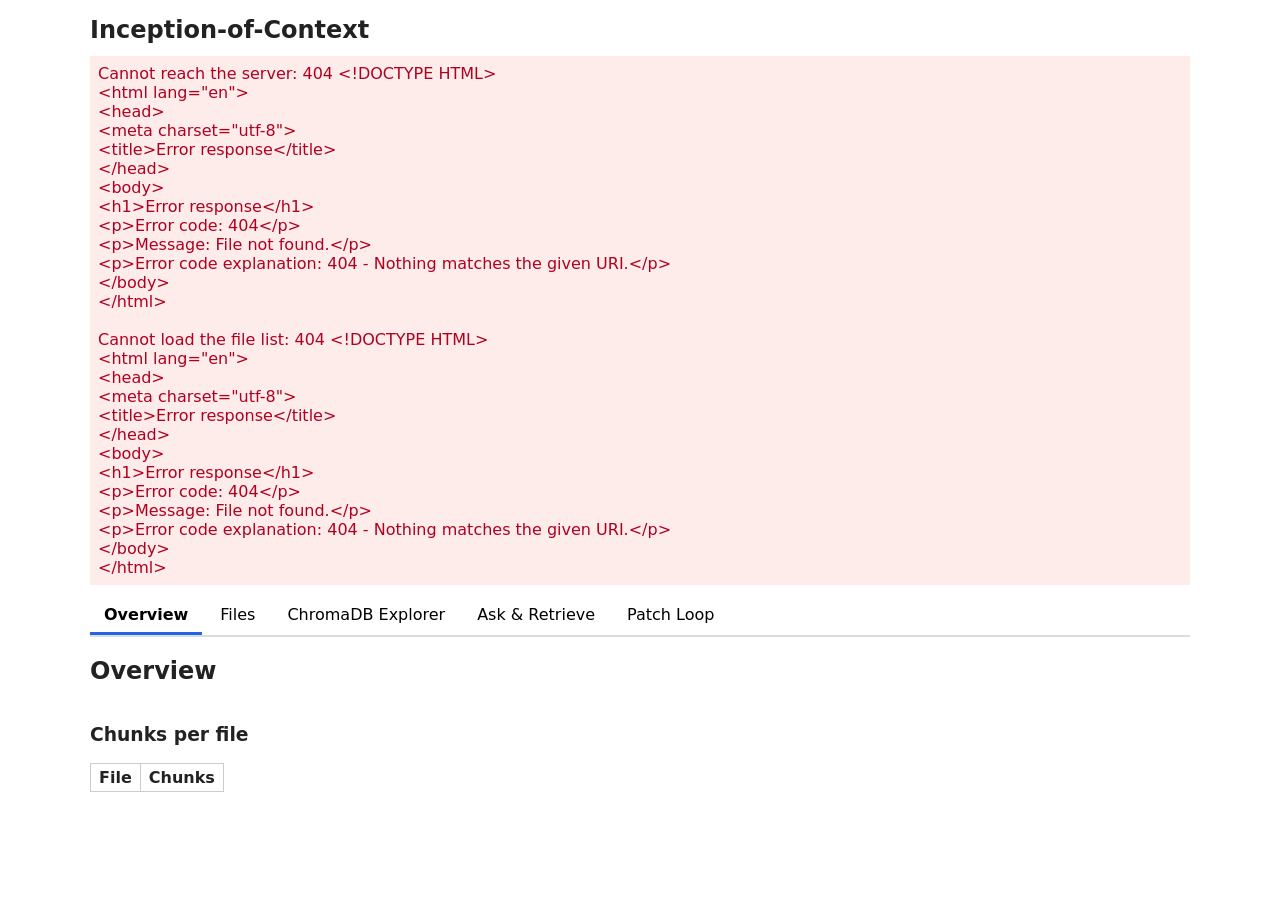
==== p2/static/index.html @ 859d9689 "Dashboard Overview: Chunks per file table from GET /files Closes #58" ====
<!doctype html>
<html lang="en">
<head>
<meta charset="utf-8">
<meta name="viewport" content="width=device-width, initial-scale=1">
<title>Inception-of-Context</title>
<style>
  body { font-family: system-ui, sans-serif; max-width: 1100px; margin: 0 auto; padding: 16px; color: #222; }
  h1 { margin: 0 0 12px; font-size: 1.5rem; }
  [hidden] { display: none !important; }
  button { font: inherit; cursor: pointer; }
  button:disabled { cursor: default; }
  nav { display: flex; gap: 4px; margin-bottom: 16px; border-bottom: 2px solid #ddd; }
  nav button { padding: 8px 14px; border: 0; border-bottom: 3px solid transparent; background: none; }
  nav button.active { border-bottom-color: #2563eb; font-weight: bold; }
  table { border-collapse: collapse; }
  th, td { border: 1px solid #ccc; padding: 4px 8px; text-align: left; vertical-align: top; }
  pre { margin: 0; padding: 8px; overflow-x: auto; background: #f6f6f6; }
  #error { margin-bottom: 12px; padding: 8px; color: #b00020; background: #fdecea; white-space: pre-line; }
  #error:empty { display: none; }
  #status-cards { display: flex; flex-wrap: wrap; gap: 8px; margin-bottom: 16px; }
  .card { min-width: 150px; padding: 8px 12px; border: 1px solid #ccc; border-radius: 6px; }
  .card small { display: block; color: #666; }
  .card strong { overflow-wrap: anywhere; }
  #file-counts th:last-child, #file-counts td:last-child { text-align: right; }
  #file-counts .total { font-weight: bold; }
  .changed { background: #fff3b0; }
</style>
</head>
<body>
<h1>Inception-of-Context</h1>
<div id="error"></div>

<nav>
  <button data-tab="overview">Overview</button>
  <button data-tab="files">Files</button>
  <button data-tab="explorer">ChromaDB Explorer</button>
  <button data-tab="ask">Ask & Retrieve</button>
  <button data-tab="patch">Patch Loop</button>
</nav>

<section class="tab" id="tab-overview">
  <h2>Overview</h2>
  <div id="status-cards"></div>

  <h3>Chunks per file</h3>
  <table id="file-counts">
    <thead><tr><th>File</th><th>Chunks</th></tr></thead>
    <tbody></tbody>
  </table>
</section>

<section class="tab" id="tab-files" hidden>
  <h2>Files</h2>
</section>

<section class="tab" id="tab-explorer" hidden>
  <h2>ChromaDB Explorer</h2>
</section>

<section class="tab" id="tab-ask" hidden>
  <h2>Ask & Retrieve</h2>
</section>

<section class="tab" id="tab-patch" hidden>
  <h2>Patch Loop</h2>
</section>

<script>
// ---------- Helpers ----------

// Calls the server and returns the JSON reply. A bad status throws an Error like "503 <detail>".
async function api(path, options) {
  const response = await fetch(path, options);
  if (response.ok) return response.json();
  const text = await response.text();
  let detail = text;
  try {
    detail = JSON.parse(text).detail; // FastAPI errors look like {"detail": "..."}
  } catch (e) {} // not JSON: keep the plain text
  throw new Error(response.status + " " + (typeof detail === "string" ? detail : text));
}

// Makes an element. The text is set with textContent, so it is always shown as plain text, never as HTML.
function el(tag, text = "", className = "") {
  const element = document.createElement(tag);
  element.textContent = text;
  element.className = className;
  return element;
}

// Each part of the page has its own error slot, so one part clearing its message never hides another's.
const errors = {};

function setError(name, message) {
  if (message) errors[name] = message;
  else delete errors[name];
  document.getElementById("error").textContent = Object.values(errors).join("\n");
}

// ---------- Tabs ----------

// Tab name -> function to run each time the tab is shown.
const tabLoaders = {};

function showTab(name) {
  for (const section of document.querySelectorAll(".tab")) {
    section.hidden = section.id !== "tab-" + name;
  }
  for (const button of document.querySelectorAll("nav button")) {
    button.classList.toggle("active", button.dataset.tab === name);
  }
  location.hash = name;
  if (tabLoaders[name]) tabLoaders[name]();
}

// ---------- Overview ----------

// Draws one card per value of GET /status.
async function loadStatus() {
  try {
    const s = await api("/status");
    const cards = [
      ["Chunks", s.chunks],
      ["Target Project", s.target_dir],
      ["Index", s.chroma_dir],
      ["Answer model", s.answer_model],
      ["Patch model", s.patch_model],
      ["Ollama", s.ollama_host],
    ];
    const container = document.getElementById("status-cards");
    container.replaceChildren();
    for (const [label, value] of cards) {
      const card = el("div", "", "card");
      card.append(el("small", label), el("strong", value ?? "-"));
      container.append(card);
    }
    setError("status", "");
  } catch (e) {
    setError("status", "Cannot reach the server: " + e.message);
  }
}

// Builds a table row from a list of cell texts.
function row(texts, className = "") {
  const tr = el("tr", "", className);
  for (const text of texts) tr.append(el("td", text));
  return tr;
}

let lastCounts = null; // path -> Chunk count at the previous refresh; null before the first one

// Fills the "Chunks per file" table from GET /files. A row whose count changed since the last refresh is highlighted.
async function loadFiles() {
  try {
    const files = await api("/files");
    const tbody = document.querySelector("#file-counts tbody");
    tbody.replaceChildren();
    const counts = {};
    let total = 0;
    for (const file of files) {
      const changed = lastCounts !== null && lastCounts[file.path] !== file.chunks;
      tbody.append(row([file.path, file.chunks], changed ? "changed" : ""));
      counts[file.path] = file.chunks;
      total += file.chunks;
    }
    if (files.length === 0) {
      const empty = row(["The Index is empty."]);
      empty.firstChild.colSpan = 2;
      tbody.append(empty);
    } else {
      tbody.append(row(["Total", total], "total"));
    }
    lastCounts = counts;
    setError("files", "");
  } catch (e) {
    setError("files", "Cannot load the file list: " + e.message);
  }
}

function refreshOverview() {
  loadStatus();
  loadFiles();
}

// ---------- Start ----------

for (const button of document.querySelectorAll("nav button")) {
  button.onclick = () => showTab(button.dataset.tab);
}
refreshOverview();
setInterval(refreshOverview, 3000);
const firstTab = location.hash.slice(1);
showTab(document.getElementById("tab-" + firstTab) ? firstTab : "overview");
</script>
</body>
</html>
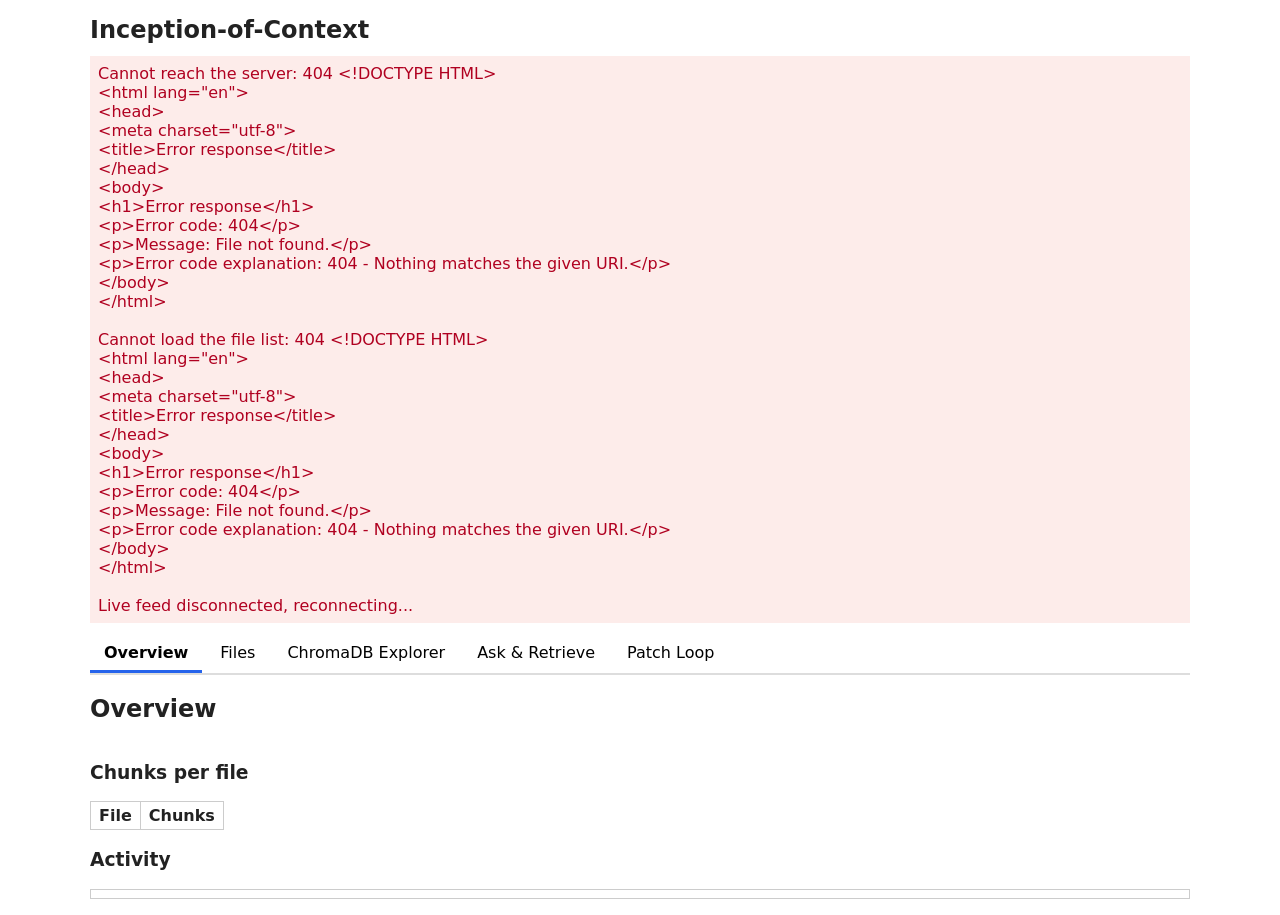
==== commit 6b0e8453: "Dashboard Overview: live activity feed from GET /events Closes #59" ====
--- a/p2/static/index.html
+++ b/p2/static/index.html
@@ -25,6 +25,8 @@
   #file-counts th:last-child, #file-counts td:last-child { text-align: right; }
   #file-counts .total { font-weight: bold; }
   .changed { background: #fff3b0; }
+  #activity { max-height: 18em; margin: 0; padding: 4px 8px; overflow-y: auto; list-style: none; border: 1px solid #ccc; font-family: monospace; white-space: pre; }
+  #activity .deleted { color: #b00020; }
 </style>
 </head>
 <body>
@@ -48,6 +50,9 @@
     <thead><tr><th>File</th><th>Chunks</th></tr></thead>
     <tbody></tbody>
   </table>
+
+  <h3>Activity</h3>
+  <ol id="activity"></ol>
 </section>
 
 <section class="tab" id="tab-files" hidden>
@@ -183,6 +188,28 @@
   loadFiles();
 }
 
+// One line of the activity feed, e.g. "12:03:15  indexed  calculator/core.py  (6 chunks)".
+function formatEvent(event) {
+  const time = new Date(event.time * 1000).toLocaleTimeString(); // event.time is in seconds
+  return `${time}  ${event.type}  ${event.path}  (${event.chunks} chunks)`;
+}
+
+// Shows the Watcher's events as the server pushes them (GET /events), newest first.
+function startActivityFeed() {
+  const list = document.getElementById("activity");
+  const source = new EventSource("/events");
+  source.onopen = () => {
+    list.replaceChildren(); // the server replays all its events on every (re)connect
+    setError("feed", "");
+  };
+  source.onmessage = (message) => {
+    const event = JSON.parse(message.data);
+    list.prepend(el("li", formatEvent(event), event.type));
+    if (list.children.length > 200) list.lastElementChild.remove();
+  };
+  source.onerror = () => setError("feed", "Live feed disconnected, reconnecting...");
+}
+
 // ---------- Start ----------
 
 for (const button of document.querySelectorAll("nav button")) {
@@ -190,6 +217,7 @@
 }
 refreshOverview();
 setInterval(refreshOverview, 3000);
+startActivityFeed();
 const firstTab = location.hash.slice(1);
 showTab(document.getElementById("tab-" + firstTab) ? firstTab : "overview");
 </script>
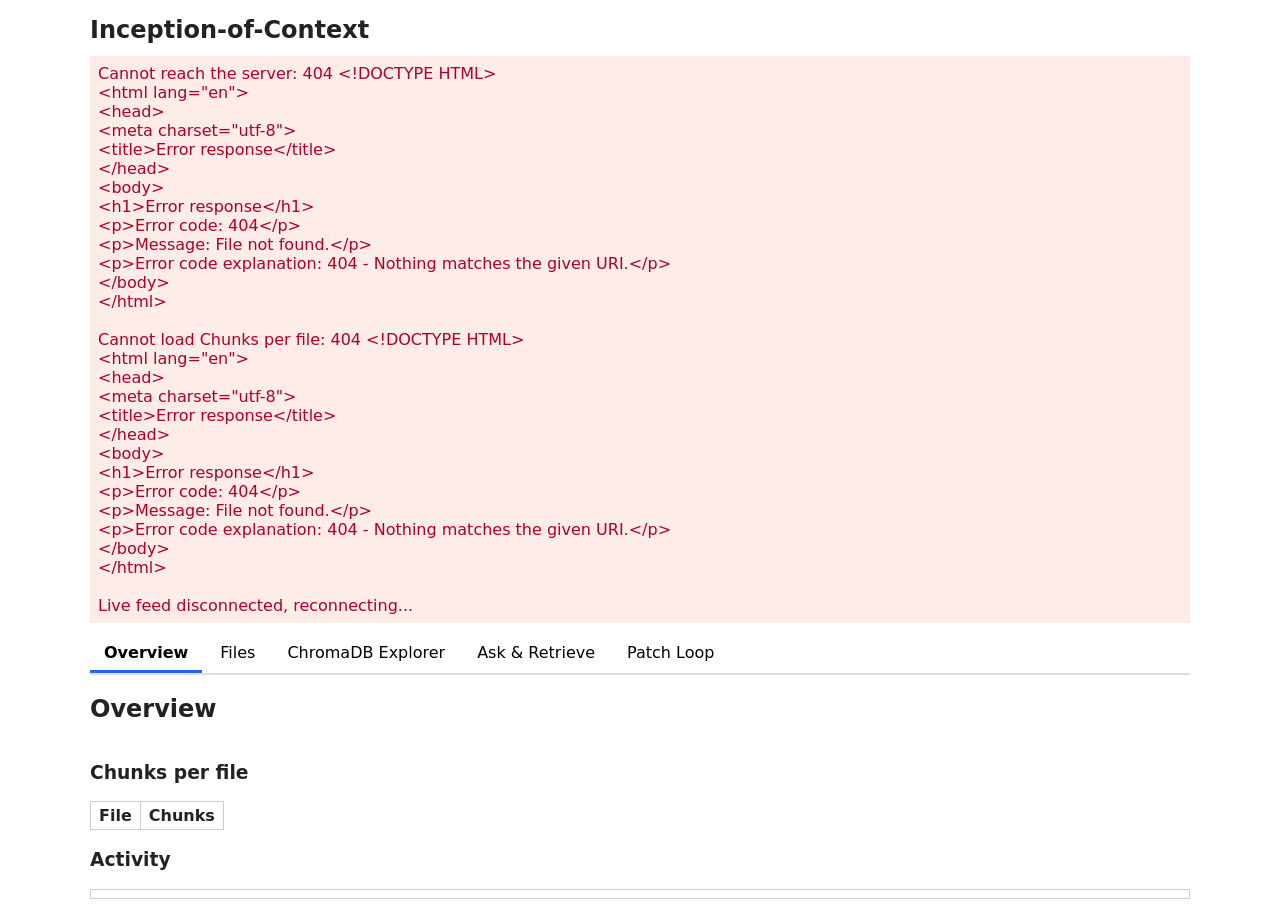
==== commit 7e85ca16: "Dashboard Files tab: file content with Chunk boundaries Closes #60" ====
--- a/p2/static/index.html
+++ b/p2/static/index.html
@@ -24,9 +24,17 @@
   .card strong { overflow-wrap: anywhere; }
   #file-counts th:last-child, #file-counts td:last-child { text-align: right; }
   #file-counts .total { font-weight: bold; }
-  .changed { background: #fff3b0; }
+  .changed, .highlight { background: #fff3b0; }
   #activity { max-height: 18em; margin: 0; padding: 4px 8px; overflow-y: auto; list-style: none; border: 1px solid #ccc; font-family: monospace; white-space: pre; }
   #activity .deleted { color: #b00020; }
+  .split { display: flex; gap: 16px; align-items: flex-start; }
+  #file-list { display: flex; flex-direction: column; gap: 2px; min-width: 200px; }
+  #file-list button { text-align: left; }
+  #file-view { flex: 1; min-width: 0; }
+  #chunk-chips { display: flex; flex-wrap: wrap; gap: 4px; margin-bottom: 8px; }
+  #file-content { max-height: 70vh; overflow: auto; padding: 0; font-family: monospace; }
+  .line { width: max-content; min-width: 100%; }
+  .number { display: inline-block; width: 3em; margin-right: 1em; text-align: right; color: #999; user-select: none; }
 </style>
 </head>
 <body>
@@ -57,6 +65,13 @@
 
 <section class="tab" id="tab-files" hidden>
   <h2>Files</h2>
+  <div class="split">
+    <div id="file-list"></div>
+    <div id="file-view">
+      <div id="chunk-chips"></div>
+      <pre id="file-content"></pre>
+    </div>
+  </div>
 </section>
 
 <section class="tab" id="tab-explorer" hidden>
@@ -106,7 +121,7 @@
 // ---------- Tabs ----------
 
 // Tab name -> function to run each time the tab is shown.
-const tabLoaders = {};
+const tabLoaders = {files: loadFileList};
 
 function showTab(name) {
   for (const section of document.querySelectorAll(".tab")) {
@@ -177,9 +192,9 @@
       tbody.append(row(["Total", total], "total"));
     }
     lastCounts = counts;
-    setError("files", "");
-  } catch (e) {
-    setError("files", "Cannot load the file list: " + e.message);
+    setError("file-counts", "");
+  } catch (e) {
+    setError("file-counts", "Cannot load Chunks per file: " + e.message);
   }
 }
 
@@ -210,6 +225,65 @@
   source.onerror = () => setError("feed", "Live feed disconnected, reconnecting...");
 }
 
+// ---------- Files ----------
+
+let selectedPath = null; // the file shown in the Files tab; kept when the user leaves and comes back
+
+// Lists the indexed files as buttons, then reopens the file that was selected before.
+async function loadFileList() {
+  try {
+    const files = await api("/files");
+    const list = document.getElementById("file-list");
+    list.replaceChildren();
+    for (const file of files) {
+      const button = el("button", file.path);
+      button.onclick = () => showFile(file.path);
+      list.append(button);
+    }
+    setError("file-list", "");
+    if (selectedPath) showFile(selectedPath);
+  } catch (e) {
+    setError("file-list", "Cannot load the file list: " + e.message);
+  }
+}
+
+// Shows one file line by line, with one chip per Chunk.
+async function showFile(path) {
+  try {
+    const file = await api("/file?path=" + encodeURIComponent(path));
+    selectedPath = path;
+    const content = document.getElementById("file-content");
+    content.replaceChildren();
+    const lines = file.content.split("\n");
+    if (lines[lines.length - 1] === "") lines.pop(); // the last newline does not start another line
+    lines.forEach((text, index) => {
+      const line = el("div", "", "line");
+      line.append(el("span", index + 1, "number"), el("span", text));
+      content.append(line);
+    });
+    const chips = document.getElementById("chunk-chips");
+    chips.replaceChildren();
+    for (const chunk of file.chunks) {
+      const chip = el("button", `${chunk.name}  ${chunk.start_line}–${chunk.end_line}  ${chunk.kind}`);
+      chip.onclick = () => highlightChunk(chunk);
+      chips.append(chip);
+    }
+    setError("file", "");
+  } catch (e) {
+    setError("file", "Cannot load " + path + ": " + e.message);
+  }
+}
+
+// Marks the lines of one Chunk. Line numbers start at 1 and the range includes both ends.
+function highlightChunk(chunk) {
+  const lines = document.querySelectorAll("#file-content .line");
+  lines.forEach((line, index) => {
+    const number = index + 1;
+    line.classList.toggle("highlight", number >= chunk.start_line && number <= chunk.end_line);
+  });
+  lines[chunk.start_line - 1]?.scrollIntoView({block: "center"});
+}
+
 // ---------- Start ----------
 
 for (const button of document.querySelectorAll("nav button")) {
